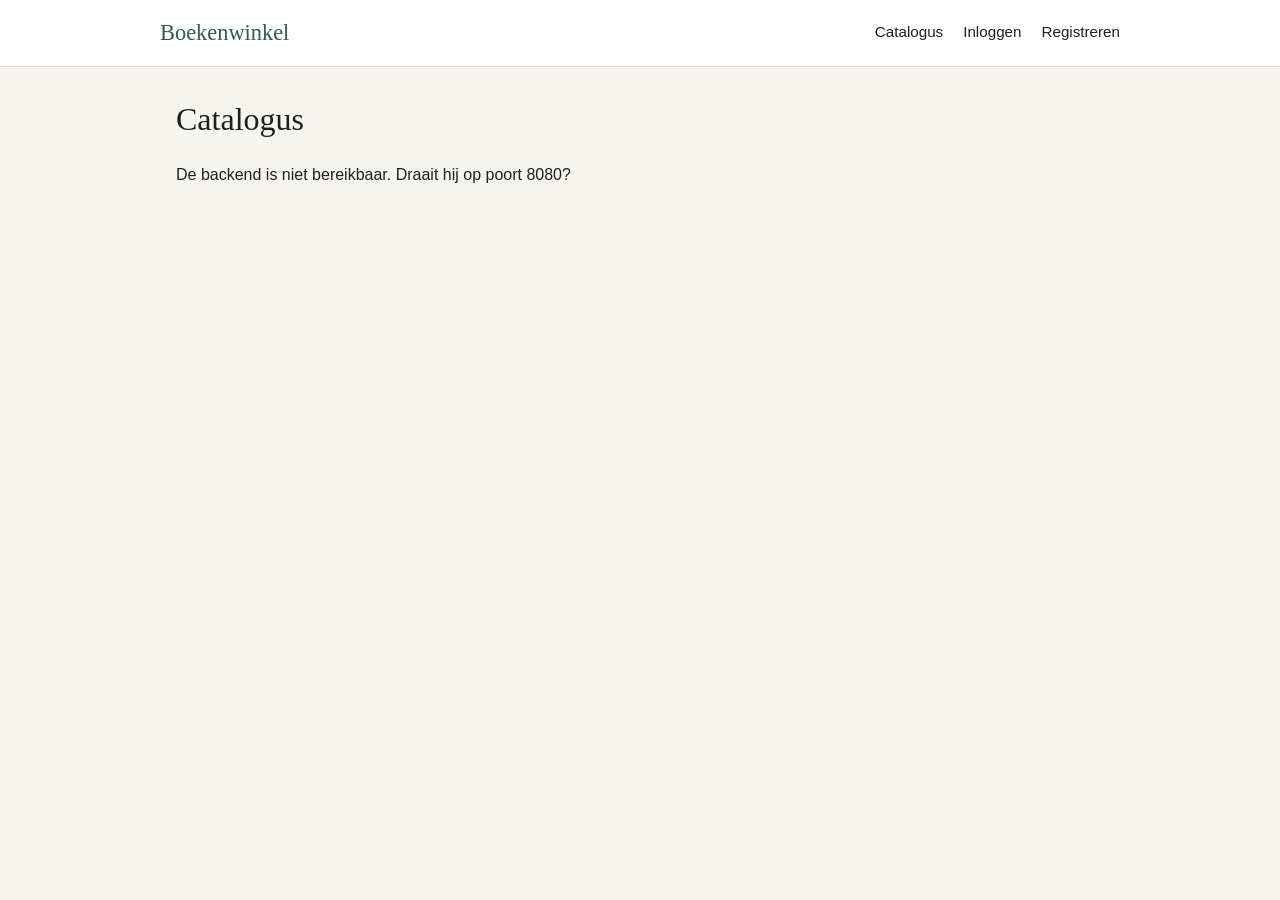
==== frontend/index.html @ 64453e58 "Work from week 3 until week 5" ====
<!doctype html>
<html lang="nl">
<head>
  <meta charset="utf-8">
  <meta name="viewport" content="width=device-width, initial-scale=1">
  <title>Catalogus - Boekenwinkel</title>
  <link rel="stylesheet" href="css/style.css">
</head>
<body>
  <header>
    <strong>Boekenwinkel</strong>
    <nav id="nav"></nav>
  </header>
  <main>
    <h1>Catalogus</h1>
    <p id="message"></p>
    <div id="books" class="grid"></div>
  </main>
  <script src="js/api.js"></script>
  <script src="js/catalog.js"></script>
</body>
</html>
---- frontend/css/style.css ----
/*
 * Stijl van de boekenwinkel.
 * Eenvoudig en rustig: één accentkleur, duidelijke randen, geen schaduwen of gradiënten.
 * Alle kleuren staan bovenaan als variabelen, zodat je ze op één plek kan aanpassen.
 */

:root {
  --bg: #f7f5f0;        /* achtergrond, licht papier */
  --surface: #ffffff;   /* kaarten en formulieren */
  --text: #1f1f1f;
  --muted: #6b6b6b;
  --border: #e2ded5;
  --accent: #2f5d50;    /* donkergroen */
  --accent-dark: #234539;
  --ok: #2e7d32;
  --error: #b3261e;
  --radius: 6px;
}

* {
  box-sizing: border-box;
}

body {
  margin: 0;
  font-family: -apple-system, "Segoe UI", Roboto, Helvetica, Arial, sans-serif;
  font-size: 16px;
  line-height: 1.5;
  background: var(--bg);
  color: var(--text);
}

h1, h2, h3 {
  font-family: Georgia, "Times New Roman", serif;
  font-weight: normal;
  line-height: 1.25;
}

h1 {
  font-size: 2rem;
  margin: 0 0 24px;
}

h2 {
  font-size: 1.35rem;
  margin: 32px 0 12px;
  padding-bottom: 6px;
  border-bottom: 1px solid var(--border);
}

a {
  color: var(--accent);
}

a:hover {
  color: var(--accent-dark);
}

/* ---------- Header en navigatie ---------- */

header {
  display: flex;
  justify-content: space-between;
  align-items: center;
  flex-wrap: wrap;
  gap: 8px;
  padding: 16px max(16px, calc((100% - 960px) / 2));
  background: var(--surface);
  border-bottom: 1px solid var(--border);
}

header strong {
  font-family: Georgia, "Times New Roman", serif;
  font-size: 1.4rem;
  font-weight: normal;
  color: var(--accent);
}

header nav {
  display: flex;
  flex-wrap: wrap;
  gap: 20px;
}

header nav a {
  color: var(--text);
  text-decoration: none;
  font-size: 0.95rem;
}

header nav a:hover {
  color: var(--accent);
  text-decoration: underline;
}

main {
  max-width: 960px;
  margin: 0 auto;
  padding: 32px 16px 64px;
}

/* ---------- Catalogus ---------- */

.grid {
  display: grid;
  grid-template-columns: repeat(auto-fill, minmax(210px, 1fr));
  gap: 16px;
}

.card {
  background: var(--surface);
  border: 1px solid var(--border);
  border-radius: var(--radius);
  padding: 16px 18px;
  margin-bottom: 12px;
}

.grid .card {
  display: flex;
  flex-direction: column;
  margin-bottom: 0;
  border-top: 3px solid var(--accent);
}

.grid .card:hover {
  border-color: var(--accent);
}

.card h3 {
  margin: 0 0 4px;
  font-size: 1.15rem;
}

.card h3 a {
  color: var(--text);
  text-decoration: none;
}

.card h3 a:hover {
  color: var(--accent);
}

.card p {
  margin: 4px 0;
}

.card ul {
  margin: 8px 0 0;
  padding-left: 20px;
}

/* ---------- Detailpagina van een boek ---------- */

#book {
  background: var(--surface);
  border: 1px solid var(--border);
  border-radius: var(--radius);
  padding: 24px 28px;
}

#book h1 {
  margin-bottom: 4px;
}

#reserve {
  margin-top: 16px;
}

/* ---------- Formulieren ---------- */

.form {
  display: flex;
  flex-direction: column;
  gap: 16px;
  max-width: 380px;
  background: var(--surface);
  border: 1px solid var(--border);
  border-radius: var(--radius);
  padding: 24px;
}

.form label {
  display: flex;
  flex-direction: column;
  gap: 6px;
  font-size: 0.9rem;
  color: var(--muted);
}

.inline {
  display: flex;
  align-items: flex-end;
  flex-wrap: wrap;
  gap: 12px;
}

.inline label {
  display: flex;
  flex-direction: column;
  gap: 6px;
  font-size: 0.9rem;
  color: var(--muted);
}

.inline input {
  width: 90px;
}

input, select, button {
  font: inherit;
  font-size: 0.95rem;
  padding: 8px 10px;
  border-radius: var(--radius);
}

input, select {
  color: var(--text);
  background: var(--surface);
  border: 1px solid #cfcac0;
}

input:focus, select:focus {
  outline: 2px solid var(--accent);
  outline-offset: 1px;
  border-color: var(--accent);
}

button {
  background: var(--accent);
  color: white;
  border: 1px solid var(--accent);
  cursor: pointer;
  padding: 8px 16px;
}

button:hover {
  background: var(--accent-dark);
}

button:disabled {
  background: #a5a5a5;
  border-color: #a5a5a5;
  cursor: not-allowed;
}

.review-form {
  display: flex;
  flex-wrap: wrap;
  align-items: center;
  gap: 8px;
  margin-top: 12px;
  padding-top: 12px;
  border-top: 1px solid var(--border);
}

.review-form input {
  flex: 1;
  min-width: 180px;
}

/* ---------- Teksthelpers ---------- */

.muted {
  color: var(--muted);
  font-size: 0.9rem;
}

.ok {
  color: var(--ok);
}

.error {
  color: var(--error);
}

#message:empty,
#reserve-message:empty {
  display: none;
}
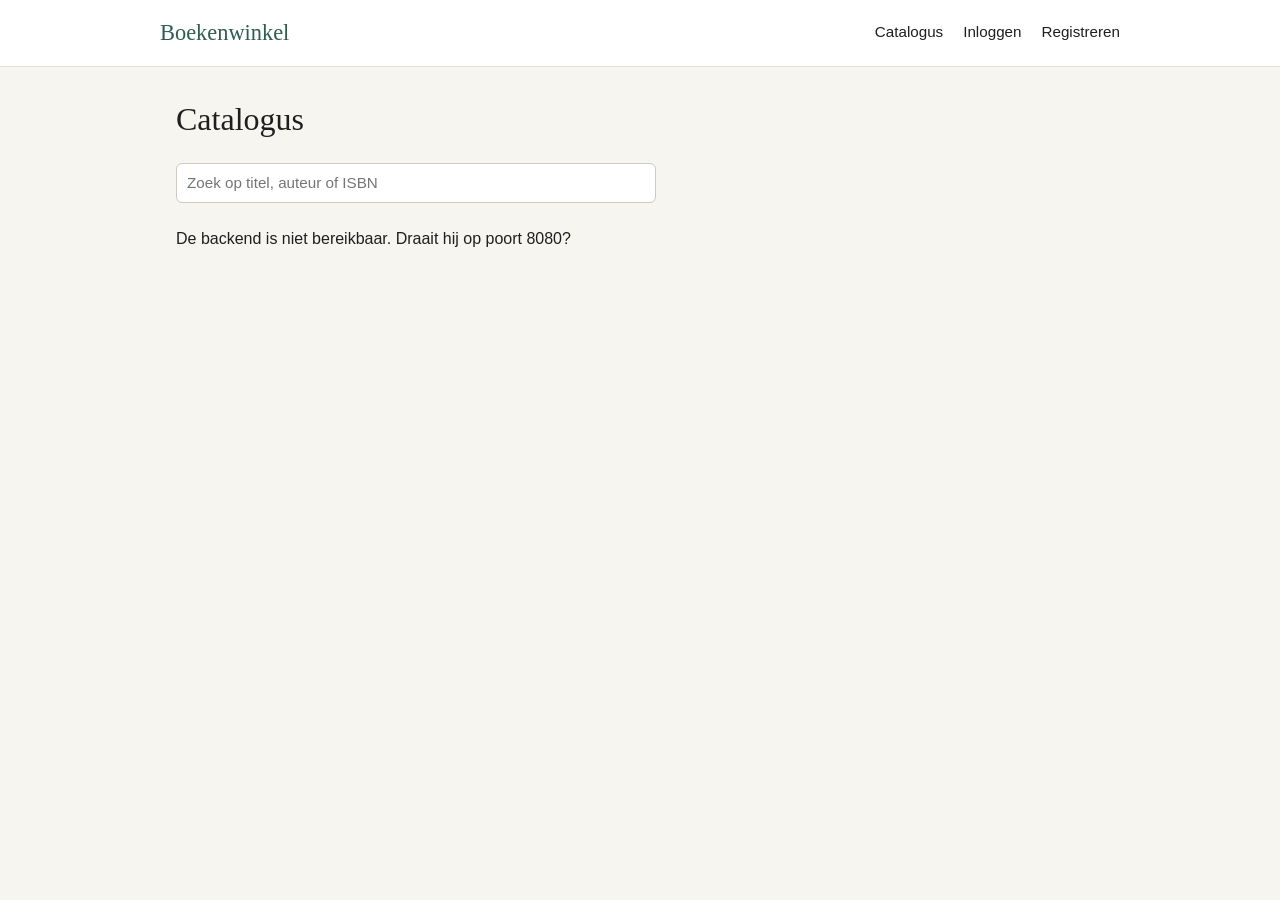
==== commit 9acd0bf8: "last check" ====
--- a/frontend/index.html
+++ b/frontend/index.html
@@ -13,6 +13,9 @@
   </header>
   <main>
     <h1>Catalogus</h1>
+    <div class="search">
+      <input id="search" type="search" placeholder="Zoek op titel, auteur of ISBN">
+    </div>
     <p id="message"></p>
     <div id="books" class="grid"></div>
   </main>
--- a/frontend/css/style.css
+++ b/frontend/css/style.css
@@ -277,3 +277,16 @@
 #reserve-message:empty {
   display: none;
 }
+
+/* ---------- Zoekbalk ---------- */
+
+.search {
+  display: flex;
+  gap: 8px;
+  max-width: 480px;
+  margin-bottom: 24px;
+}
+
+.search input {
+  flex: 1;
+}
